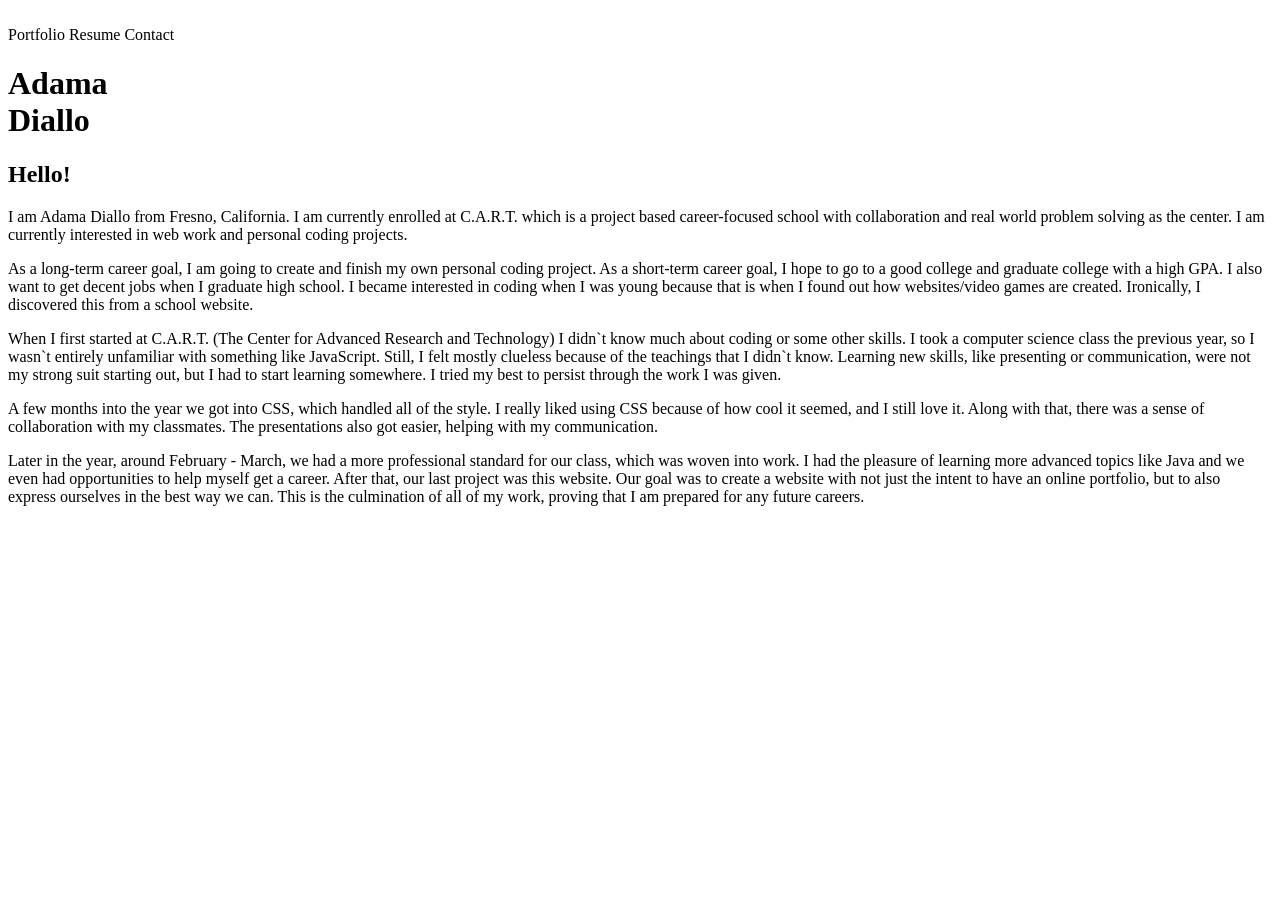
==== index.html @ 96491cc3 "A lotta lotta" ====
<!DOCTYPE html>
<html lang="en">
<head>
    <meta charset="UTF-8">
    <meta name="viewport" content="width=device-width, initial-scale=1.0">
    
    <title>C'est Moi</title>
</head>
<body>
    <img>

    <section>
        <a>Portfolio</a>
        <a>Resume</a>
        <a>Contact</a>
    </section>

    <h1>Adama<div class="cool"></div>Diallo</h1>

    <h2>Hello!</h2>

    <p>I am Adama Diallo from Fresno, California. I am currently enrolled at C.A.R.T. 
    which is a project based  career-focused school with collaboration and real world
    problem solving as the center. I am currently interested in web work and personal
    coding projects.</p> <p> As a long-term career goal, I am going to create and finish my 
    own personal coding project. As a short-term career goal, I hope to go to a good 
    college and graduate college with a high GPA. I also want to get decent jobs when 
    I graduate high school. I became interested in coding when I was young because that 
    is when I found out how websites/video games are created. Ironically, I discovered this 
    from a school website.
    </p>

    <p>When I first started at C.A.R.T. (The Center for Advanced Research and Technology)
    I didn`t know much about coding or some other skills. I took a computer science class
    the previous year, so I wasn`t entirely unfamiliar with something like JavaScript. Still,
    I felt mostly clueless because of the teachings that I didn`t know. Learning new skills,
    like presenting or communication, were not my strong suit starting out, but I had to
    start learning somewhere. I tried my best to persist through the work I was given.</p>

    <p>A few months into the year we got into CSS, which handled all of the style. I really
    liked using CSS because of how cool it seemed, and I still love it. Along with that, there
    was a sense of collaboration with my classmates. The presentations also got easier,
    helping with my communication.</p>

    <p>Later in the year, around February - March, we had a more professional standard
    for our class, which was woven into work. I had the pleasure of learning more advanced
    topics like Java and we even had opportunities to help myself get a career. After
    that, our last project was this website. Our goal was to create a website with not
    just the intent to have an online portfolio, but to also express ourselves in the 
    best way we can. This is the culmination of all of my work, proving that I am prepared
    for any future careers.</p>

    <div class="berg"></div>

</body>
</html>
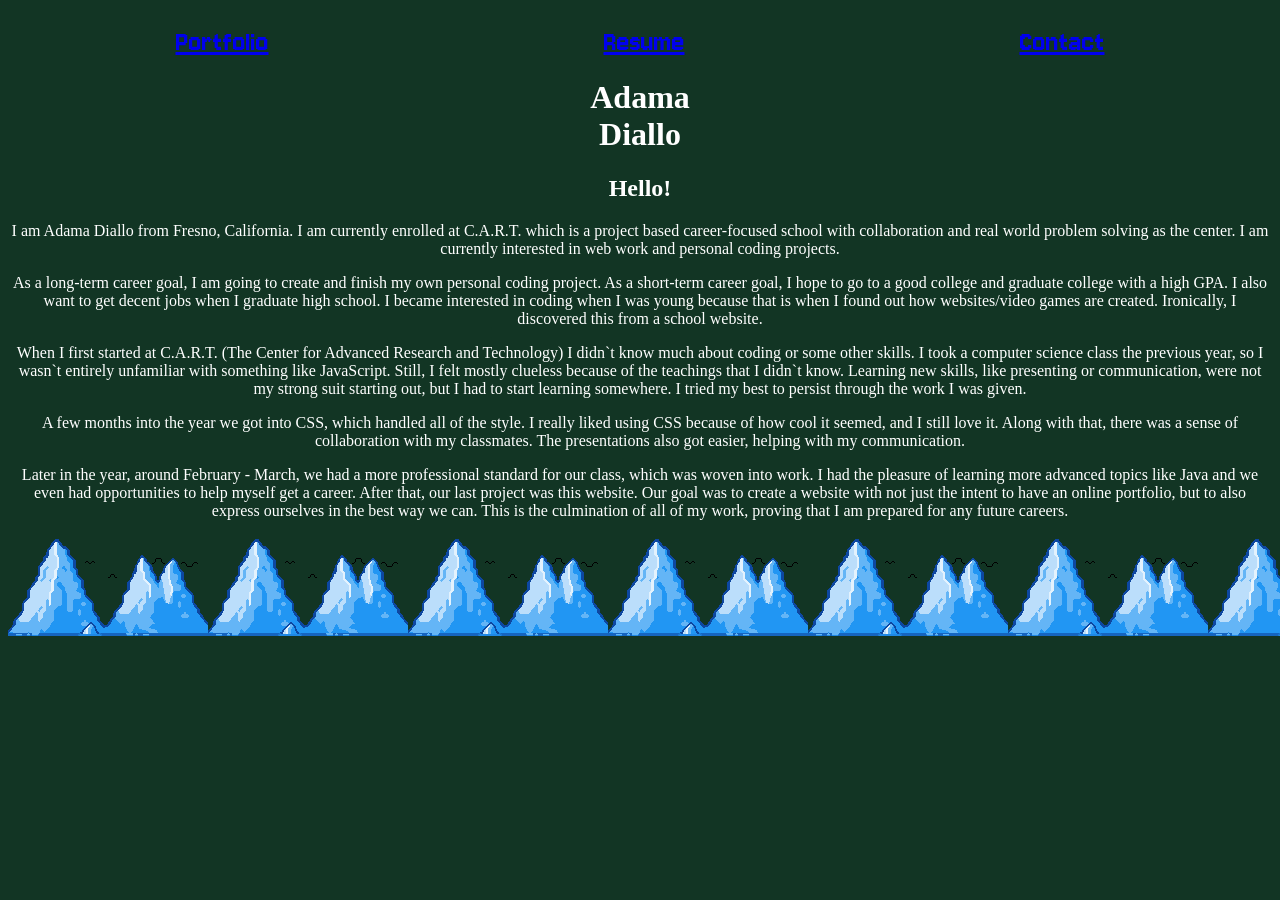
==== commit 8bead84d: "Berg-er" ====
--- a/index.html
+++ b/index.html
@@ -3,16 +3,19 @@
 <head>
     <meta charset="UTF-8">
     <meta name="viewport" content="width=device-width, initial-scale=1.0">
-    
+    <link href="style.css" rel="stylesheet"/>
+    <link rel="preconnect" href="https://fonts.googleapis.com">
+    <link rel="preconnect" href="https://fonts.gstatic.com" crossorigin>
+    <link href="https://fonts.googleapis.com/css2?family=Jersey+10&display=swap" rel="stylesheet">
     <title>C'est Moi</title>
 </head>
 <body>
     <img>
 
     <section>
-        <a>Portfolio</a>
-        <a>Resume</a>
-        <a>Contact</a>
+        <a href="Port.html">Portfolio</a>
+        <a href="Resume.html">Resume</a>
+        <a href="Contact.Html">Contact</a>
     </section>
 
     <h1>Adama<div class="cool"></div>Diallo</h1>
--- a/style.css
+++ b/style.css
@@ -0,0 +1,22 @@
+body {
+    background-color: #123524;
+    text-align: center;
+    color: white;
+}
+
+section {
+    font-size: 30px;
+    display: flex;
+    justify-content: space-around;
+    font-family: "Jersey 10", sans-serif;
+}
+
+.berg {
+    display: grid;
+    grid-template-rows: 1fr;
+    background-image: url(berg.gif);
+    height: 100px;
+    width: 1900px;
+    position: fixed;
+    
+}
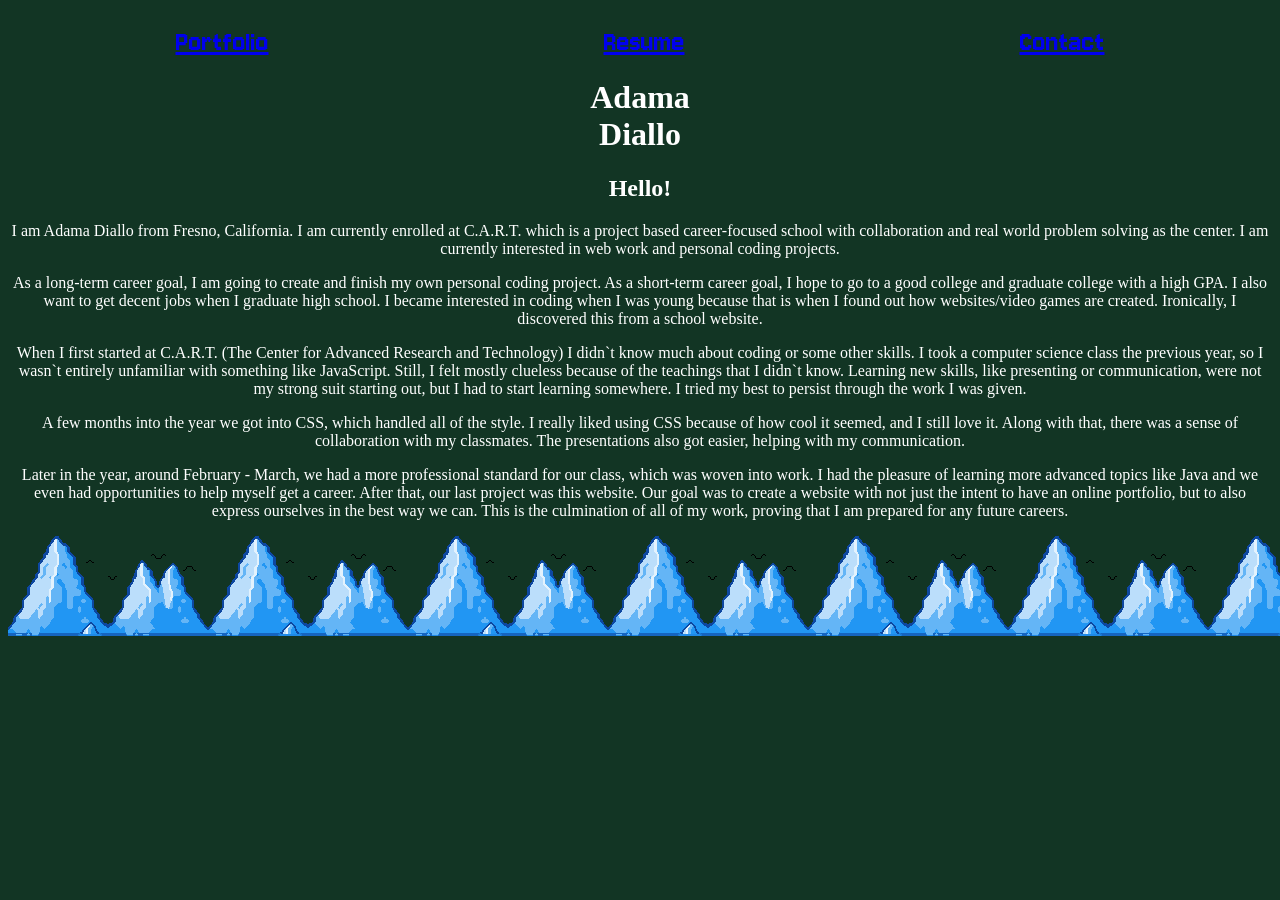
==== commit bb95f610: "nui" ====
--- a/index.html
+++ b/index.html
@@ -55,5 +55,7 @@
 
     <div class="berg"></div>
 
+    <div class="bottom"></div>
+
 </body>
 </html>
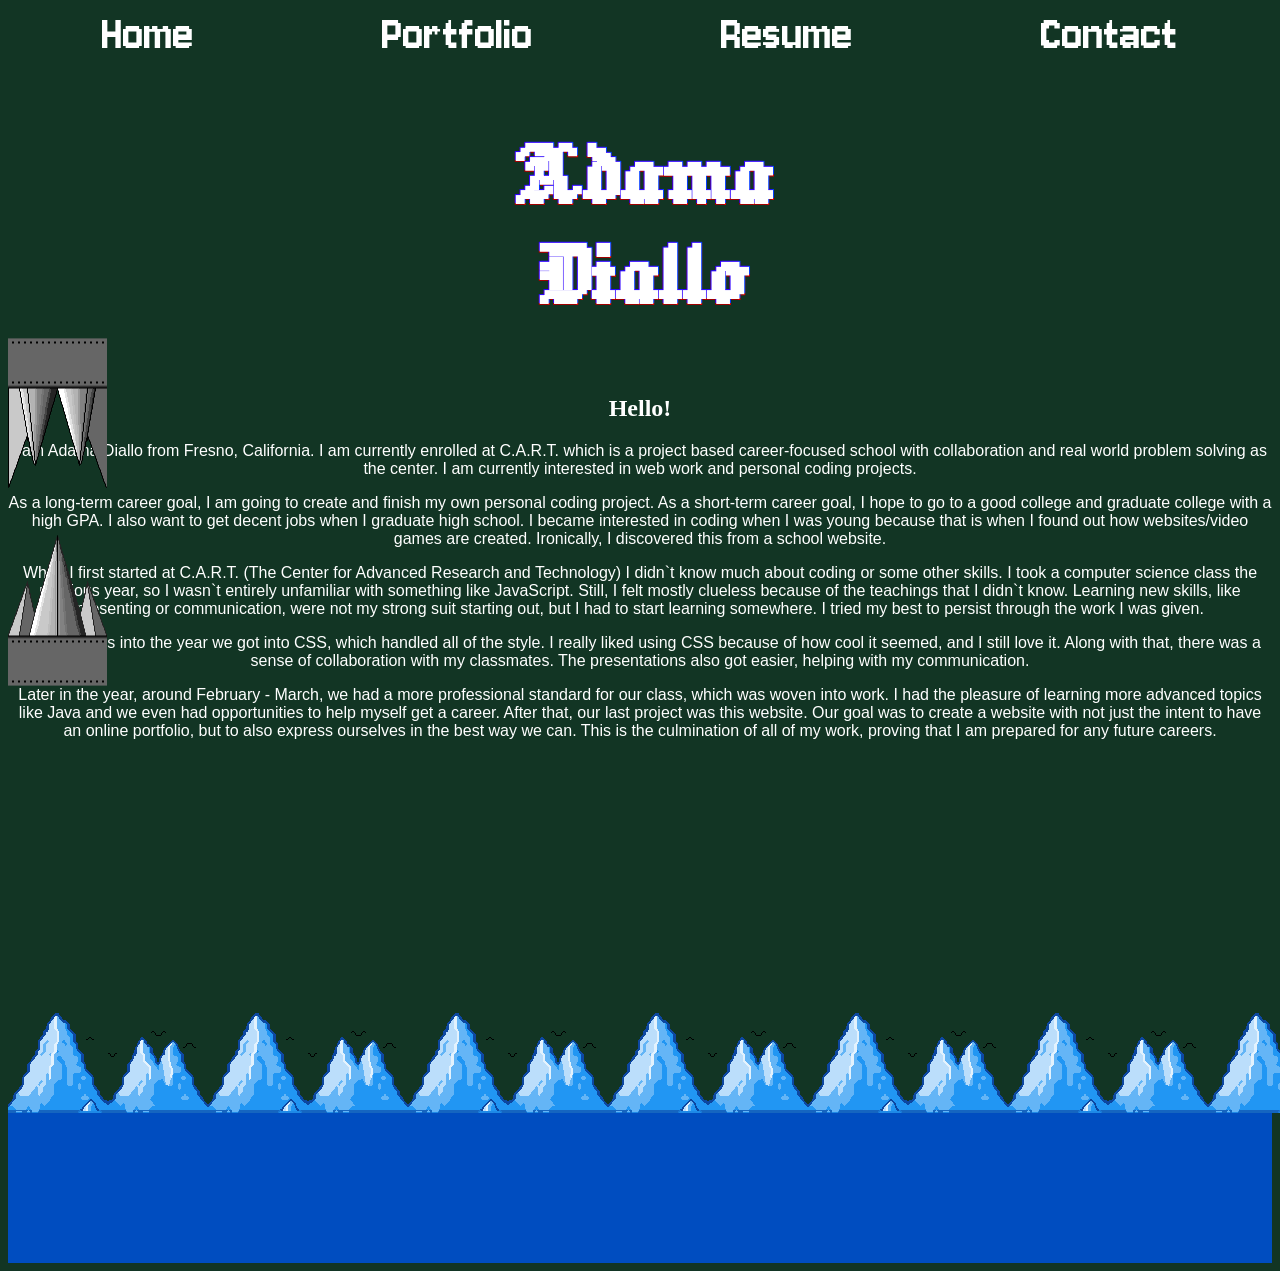
==== commit b2b38803: "Effort" ====
--- a/index.html
+++ b/index.html
@@ -5,18 +5,21 @@
     <meta name="viewport" content="width=device-width, initial-scale=1.0">
     <link href="style.css" rel="stylesheet"/>
     <link rel="preconnect" href="https://fonts.googleapis.com">
-    <link rel="preconnect" href="https://fonts.gstatic.com" crossorigin>
-    <link href="https://fonts.googleapis.com/css2?family=Jersey+10&display=swap" rel="stylesheet">
+<link rel="preconnect" href="https://fonts.gstatic.com" crossorigin>
+<link href="https://fonts.googleapis.com/css2?family=Jacquard+12&family=Jersey+10&display=swap" rel="stylesheet">   <title>Portfolio</title>
     <title>C'est Moi</title>
 </head>
 <body>
-    <img>
+    
 
     <section>
+        <a href="index.html">Home</a>
         <a href="Port.html">Portfolio</a>
         <a href="Resume.html">Resume</a>
         <a href="Contact.Html">Contact</a>
     </section>
+
+    <img class="s2" src="spike2.png">
 
     <h1>Adama<div class="cool"></div>Diallo</h1>
 
@@ -57,5 +60,6 @@
 
     <div class="bottom"></div>
 
+    <img class="s1" src="spike1.png">
 </body>
 </html>
--- a/style.css
+++ b/style.css
@@ -2,6 +2,77 @@
     background-color: #123524;
     text-align: center;
     color: white;
+}
+
+.s2 {
+    background-image: url(spike2.png);
+    background-size:;
+    height: 150px;
+    width: 99px;
+    display: flex;
+    justify-self: center;
+    position: fixed;
+    animation-name: bite2;
+    animation-duration: 01s;
+    animation-fill-mode: forwards;
+}
+
+@keyframes bite2 {
+    75% {
+        transform: translateY(184%);
+    }
+
+    85% {
+        transform: translateY(180%);
+    }
+
+    100% {
+        transform: translateY(185%);
+    }
+}
+
+.s1 {
+    background-image: url(spike1.png);
+    height: 150px;
+    width: 99px;
+    display: flex;
+    justify-self: center;
+    position: fixed;
+    animation-name: bite1;
+    animation-duration: 01s;
+    animation-fill-mode: forwards;
+}
+
+@keyframes bite1 {
+    75% {
+        transform: translateY(-484%);
+    }
+
+    85% {
+        transform: translateY(-480%);
+    }
+
+    100% {
+        transform: translateY(-485%);
+    }
+
+}
+
+
+h1 {
+    font-size: 100px;
+    font-family: "Jacquard 12", sans-serif;
+    text-shadow: -1px -1px 0 #2f00ff, 1px -1px 0 #003cff, -1px 1px 0 #a00000, 1px 1px 0 #d60000;
+}
+
+a {
+    color: #fff;
+    text-decoration: none;
+    font-size: 50px;
+}
+
+p {
+    font-family: 'Trebuchet MS', 'Lucida Sans Unicode', 'Lucida Grande', 'Lucida Sans', Arial, sans-serif;
 }
 
 section {
@@ -17,6 +88,11 @@
     background-image: url(berg.gif);
     height: 100px;
     width: 1900px;
-    position: fixed;
-    
+    margin-top: 273px;
+}
+
+.bottom {
+    background-color: rgb(0, 77, 192);
+    width: 1900;
+    height: 150px;
 }
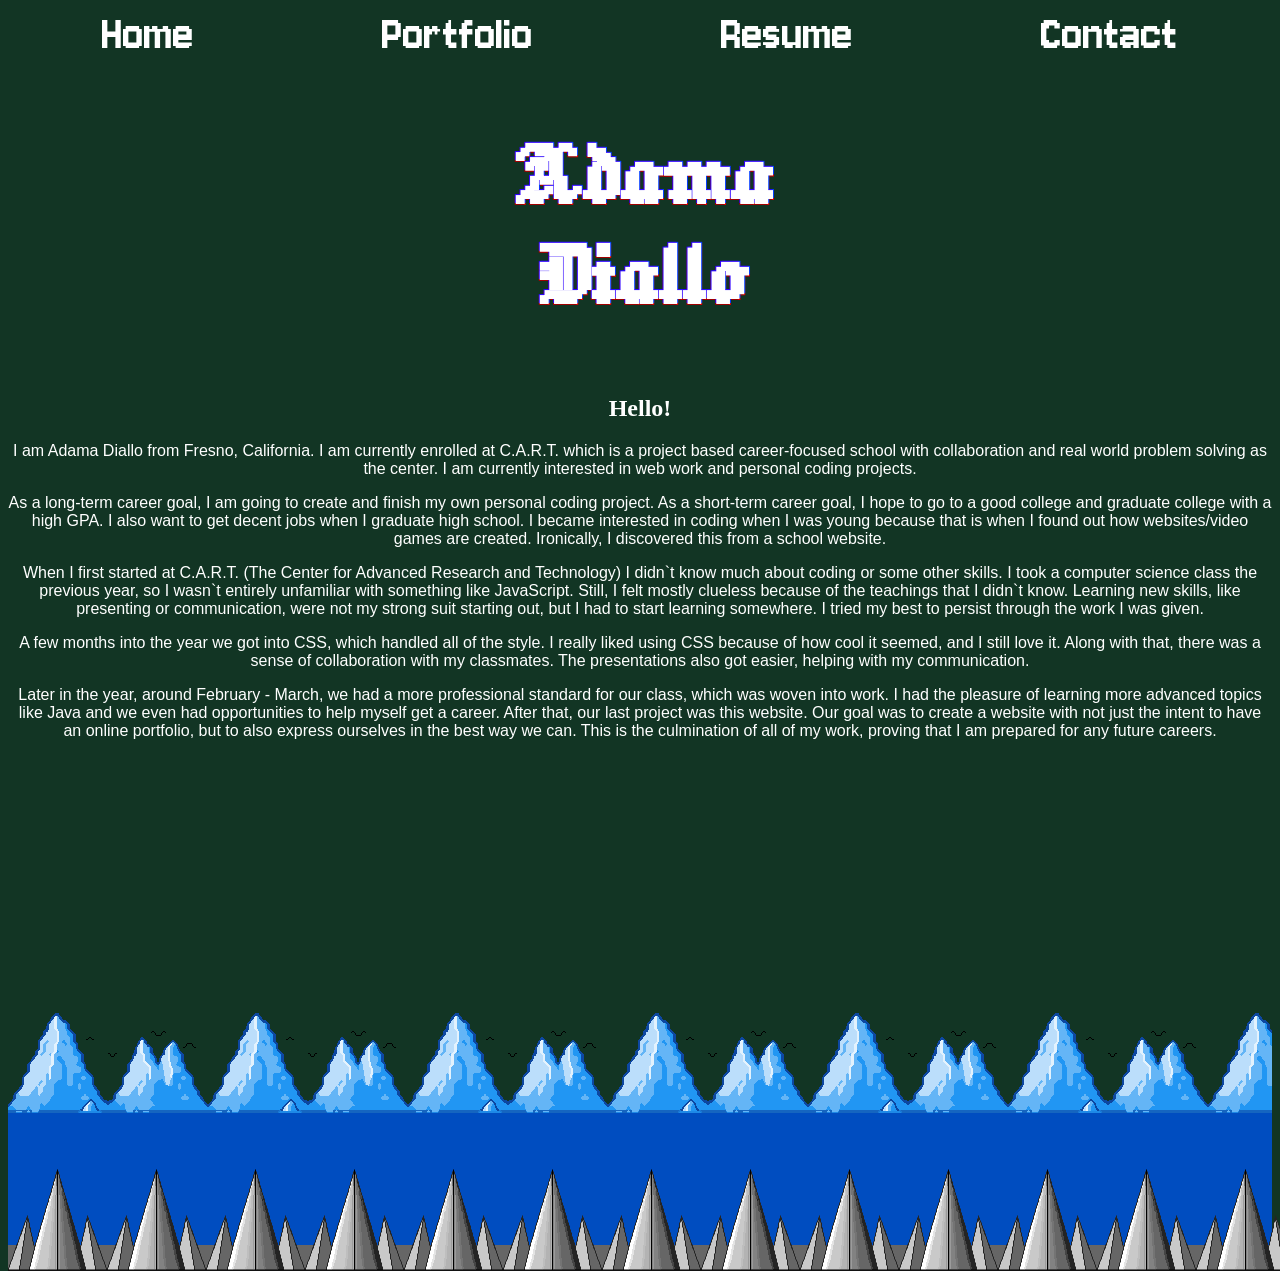
==== commit 0b0661d5: "Bite Night" ====
--- a/index.html
+++ b/index.html
@@ -10,20 +10,31 @@
     <title>C'est Moi</title>
 </head>
 <body>
+
+
+
+    <section>
+        <a id="domer" href="index.html">Home</a>
+        <a id="portu" href="Port.html">Portfolio</a>
+        <a id="pause" href="Resume.html">Resume</a>
+        <a id="call" href="Contact.Html">Contact</a>
+    </section>
+
     
 
-    <section>
-        <a href="index.html">Home</a>
-        <a href="Port.html">Portfolio</a>
-        <a href="Resume.html">Resume</a>
-        <a href="Contact.Html">Contact</a>
-    </section>
+    <h1>Adama<div></div>Diallo</h1>
 
-    <img class="s2" src="spike2.png">
 
-    <h1>Adama<div class="cool"></div>Diallo</h1>
+    <div id="grey2"></div>
+    <div id="grey1"></div>
+
+
+<div id="s2"></div>
 
     <h2>Hello!</h2>
+
+<div id="s1"></div>
+
 
     <p>I am Adama Diallo from Fresno, California. I am currently enrolled at C.A.R.T. 
     which is a project based  career-focused school with collaboration and real world
@@ -59,7 +70,5 @@
     <div class="berg"></div>
 
     <div class="bottom"></div>
-
-    <img class="s1" src="spike1.png">
 </body>
 </html>
--- a/style.css
+++ b/style.css
@@ -4,60 +4,124 @@
     color: white;
 }
 
-.s2 {
+#s2 {
     background-image: url(spike2.png);
-    background-size:;
     height: 150px;
-    width: 99px;
+    width: 100%;
     display: flex;
-    justify-self: center;
     position: fixed;
     animation-name: bite2;
-    animation-duration: 01s;
+    animation-duration: 010s;
     animation-fill-mode: forwards;
 }
 
 @keyframes bite2 {
     75% {
-        transform: translateY(184%);
+    transform: translateY(-484%);
     }
 
     85% {
-        transform: translateY(180%);
+    transform: translateY(-480%);
     }
 
     100% {
-        transform: translateY(185%);
+    transform: translateY(-485%);
     }
 }
 
-.s1 {
+@keyframes bite22 {
+    75% {
+        transform: translateY(484%);
+    }
+    
+    85% {
+        transform: translateY(480%);
+    }
+    
+    100% {
+        transform: translateY(485%);
+    }
+}
+
+#s1 {
     background-image: url(spike1.png);
     height: 150px;
-    width: 99px;
+    width: 100%;
     display: flex;
-    justify-self: center;
     position: fixed;
     animation-name: bite1;
-    animation-duration: 01s;
+    animation-duration: 010s;
     animation-fill-mode: forwards;
 }
 
 @keyframes bite1 {
     75% {
-        transform: translateY(-484%);
+        transform: translateY(484%);
     }
 
     85% {
-        transform: translateY(-480%);
+        transform: translateY(480%);
     }
 
     100% {
-        transform: translateY(-485%);
+        transform: translateY(485%);
     }
 
 }
 
+#grey1 {
+    position: fixed;
+    background-color: #666;
+    width: 100%;
+    height: 1000px;
+    transform: translateY(190px);
+    animation-name: grey11;
+    animation-duration: 010s;
+    animation-fill-mode: forwards;
+}
+
+@keyframes grey11 {
+    75% {
+        transform: translateY(84%);
+    }
+
+    85% {
+        transform: translateY(80%);
+    }
+
+    100% {
+        transform: translateY(85%);
+    }
+
+}
+
+#grey2 {
+    margin: 0%;
+    padding: 0%;
+    position: fixed;
+    background-color: #666;
+    width: 100%;
+    height: 1000px;
+    transform: translateY(-990px);
+    animation-name: grey22;
+    animation-duration: 010s;
+    animation-fill-mode: forwards;
+}
+
+@keyframes grey22 {
+    75% {
+        transform: translateY(-164%);
+    }
+
+    85% {
+        transform: translateY(-160%);
+    }
+
+    100% {
+        transform: translateY(-165%);
+    }
+
+}
 
 h1 {
     font-size: 100px;
@@ -87,12 +151,12 @@
     grid-template-rows: 1fr;
     background-image: url(berg.gif);
     height: 100px;
-    width: 1900px;
+    width: 100%;
     margin-top: 273px;
 }
 
 .bottom {
     background-color: rgb(0, 77, 192);
-    width: 1900;
+    width: 100%;
     height: 150px;
 }
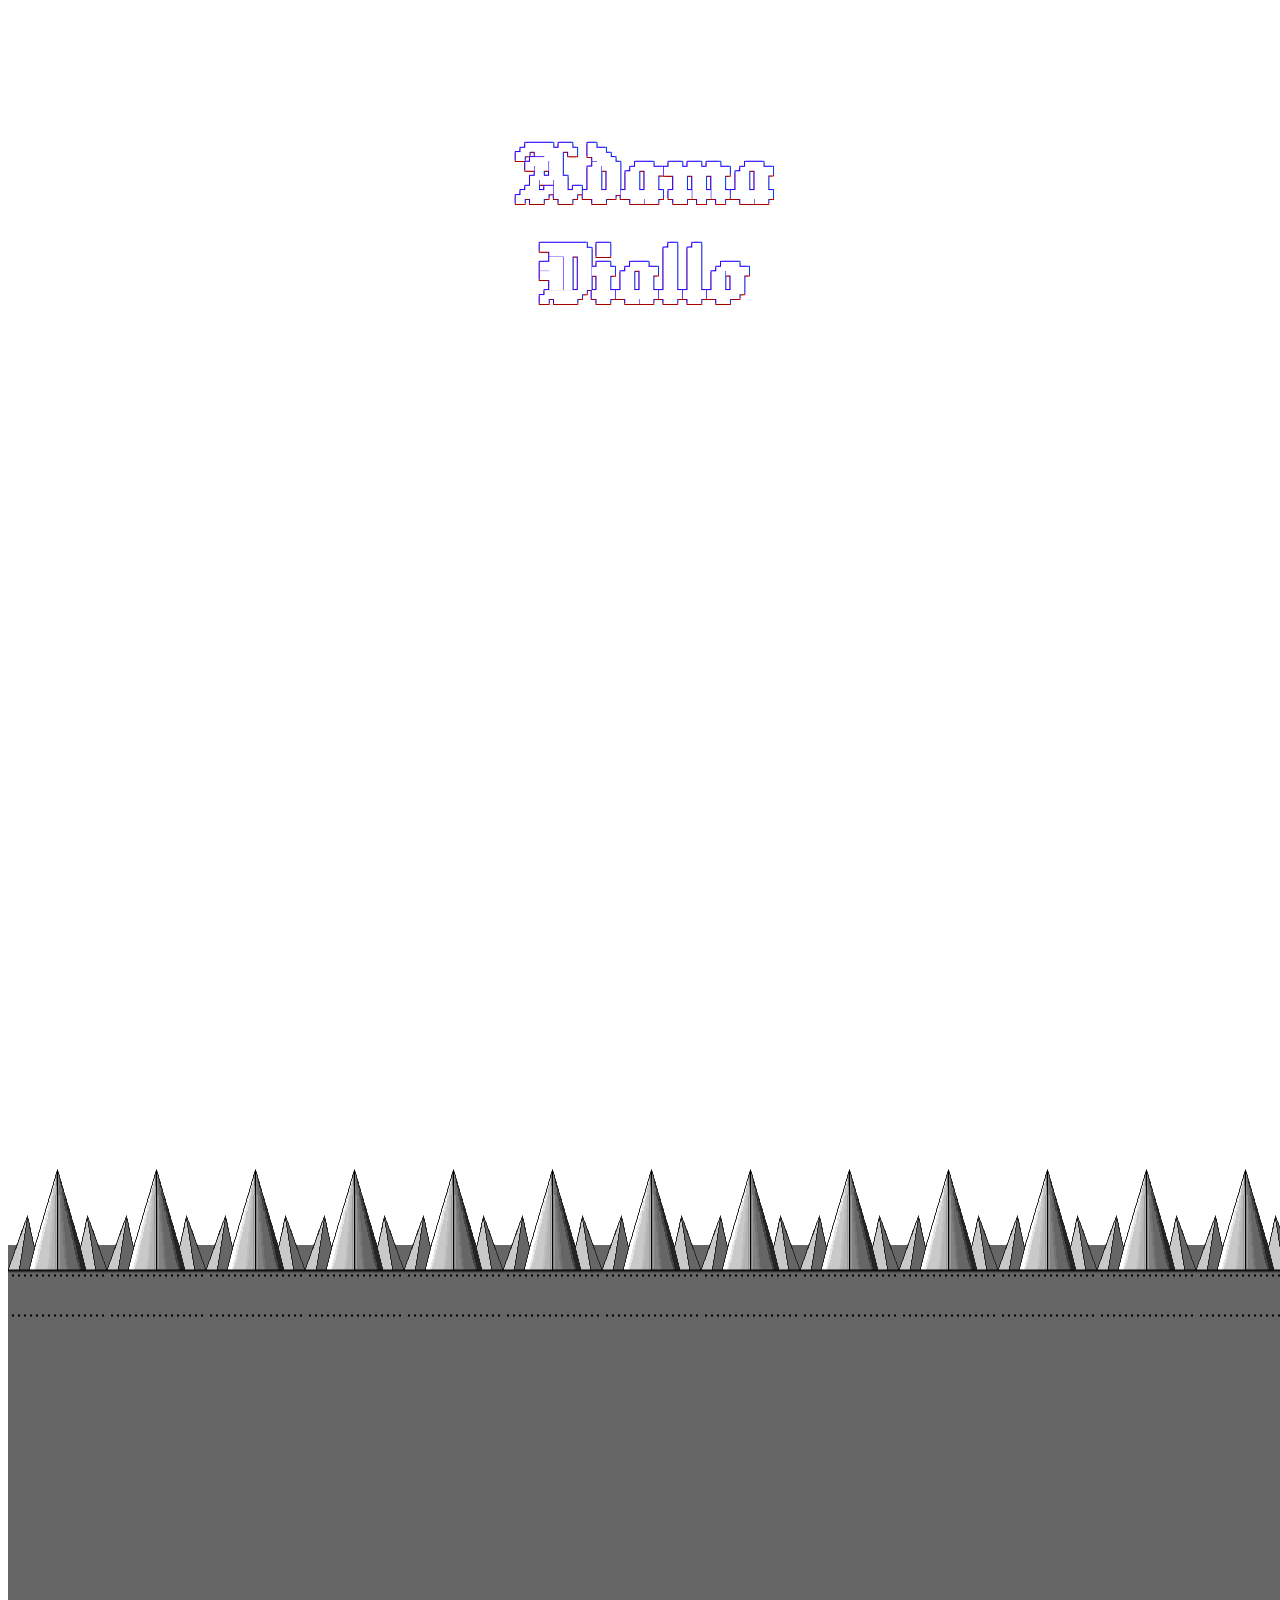
==== commit 57d5a1cf: "fator" ====
--- a/index.html
+++ b/index.html
@@ -11,16 +11,16 @@
 </head>
 <body>
 
-
+    <div id="k1"></div>
+    <div id="k2"></div>
 
     <section>
-        <a id="domer" href="index.html">Home</a>
-        <a id="portu" href="Port.html">Portfolio</a>
-        <a id="pause" href="Resume.html">Resume</a>
-        <a id="call" href="Contact.Html">Contact</a>
+        <div class="topper" id="domer" href="index.html">Home</div>
+        <div class="topper" id="portu" href="Port.html">Portfolio</div>
+        <div class="topper" id="pause" href="Resume.html">Resume</div>
+        <div class="topper" id="call" href="Contact.Html">Contact</div>
     </section>
 
-    
 
     <h1>Adama<div></div>Diallo</h1>
 
@@ -67,8 +67,9 @@
     best way we can. This is the culmination of all of my work, proving that I am prepared
     for any future careers.</p>
 
-    <div class="berg"></div>
+    <div id="berg"></div>
 
-    <div class="bottom"></div>
+    <div id="bottom"></div>
 </body>
+<script src="spikes.js"></script>
 </html>
--- a/style.css
+++ b/style.css
@@ -1,5 +1,7 @@
 body {
-    background-color: #123524;
+    background-image: url(space.gif);
+
+    background-size: 100%;
     text-align: center;
     color: white;
 }
@@ -11,7 +13,7 @@
     display: flex;
     position: fixed;
     animation-name: bite2;
-    animation-duration: 010s;
+    animation-duration: 1.5s;
     animation-fill-mode: forwards;
 }
 
@@ -29,18 +31,8 @@
     }
 }
 
-@keyframes bite22 {
-    75% {
-        transform: translateY(484%);
-    }
-    
-    85% {
-        transform: translateY(480%);
-    }
-    
-    100% {
-        transform: translateY(485%);
-    }
+#s2.is-reversed {
+  animation-direction: reverse;
 }
 
 #s1 {
@@ -50,7 +42,7 @@
     display: flex;
     position: fixed;
     animation-name: bite1;
-    animation-duration: 010s;
+    animation-duration: 1.5s;
     animation-fill-mode: forwards;
 }
 
@@ -67,6 +59,10 @@
         transform: translateY(485%);
     }
 
+}
+
+#s1.is-reversed {
+  animation-direction: reverse;
 }
 
 #grey1 {
@@ -76,7 +72,7 @@
     height: 1000px;
     transform: translateY(190px);
     animation-name: grey11;
-    animation-duration: 010s;
+    animation-duration: 1.5s;
     animation-fill-mode: forwards;
 }
 
@@ -93,6 +89,10 @@
         transform: translateY(85%);
     }
 
+}
+
+#grey1.is-reversed {
+  animation-direction: reverse;
 }
 
 #grey2 {
@@ -104,7 +104,7 @@
     height: 1000px;
     transform: translateY(-990px);
     animation-name: grey22;
-    animation-duration: 010s;
+    animation-duration: 1.5s;
     animation-fill-mode: forwards;
 }
 
@@ -121,6 +121,10 @@
         transform: translateY(-165%);
     }
 
+}
+
+#grey2.is-reversed {
+  animation-direction: reverse;
 }
 
 h1 {
@@ -129,13 +133,15 @@
     text-shadow: -1px -1px 0 #2f00ff, 1px -1px 0 #003cff, -1px 1px 0 #a00000, 1px 1px 0 #d60000;
 }
 
-a {
+.topper {
     color: #fff;
     text-decoration: none;
     font-size: 50px;
 }
 
 p {
+    margin-left: 400px;
+    margin-right:400px;
     font-family: 'Trebuchet MS', 'Lucida Sans Unicode', 'Lucida Grande', 'Lucida Sans', Arial, sans-serif;
 }
 
@@ -146,17 +152,108 @@
     font-family: "Jersey 10", sans-serif;
 }
 
-.berg {
+#berg {
     display: grid;
     grid-template-rows: 1fr;
     background-image: url(berg.gif);
     height: 100px;
     width: 100%;
     margin-top: 273px;
-}
-
-.bottom {
+
+    animation-duration: 3s;
+    animation-fill-mode: forwards;
+}
+
+@keyframes bergy {
+    100% {
+    transform: translateY(-120rem);
+    }
+}
+
+#bottom {
+    opacity: .5;
     background-color: rgb(0, 77, 192);
     width: 100%;
     height: 150px;
+
+    animation-duration: 3s;
+    animation-fill-mode: forwards;
+}
+
+@keyframes nottop{
+    100% {
+        height: 200rem;
+        transform: translateY(-1200px); 
+    }
+}
+
+
+
+
+
+
+
+
+.resume {
+    display: flex;
+    justify-content: center;
+}
+
+.backg {
+    display: flex;
+    justify-content: center;
+    background-color: rgb(21, 172, 121);
+    width: 900px;
+    height: 1000px;
+}
+
+.header {
+    font-size: 50px;
+    font-family: 'Courier New', Courier, monospace;
+    background-color: rgb(5, 49, 36);
+    width: 850px;
+    height: 150px;
+    text-decoration-color: black;
+}
+
+.light {
+    font-size: 20px;
+    text-shadow: none;
+    color: black;
+    border: 2px solid #123524;
+    background-color: rgb(192, 247, 228);
+    width: 225px;
+    height: 700px;
+    transform: translate(500px, -800px);
+}
+
+span {
+    font-size: 30px;
+}
+
+ul {
+    margin-right: 200px;
+    text-align: left;
+    text-shadow: none;
+    color: black;
+    font-size: 30px;
+}
+
+li {
+    font-size: 20px;
+}
+
+.school {
+    font-family:Georgia, 'Times New Roman', Times, serif;
+}
+
+.cont {
+    transform: translateY(10px);
+    color:#fff;
+    background-color: #123524;
+    height: 200px;
+    width: 500px;
+    font-size: 22px;
+    font-family: 'Courier New', Courier, monospace;
+    text-align: left;
 }
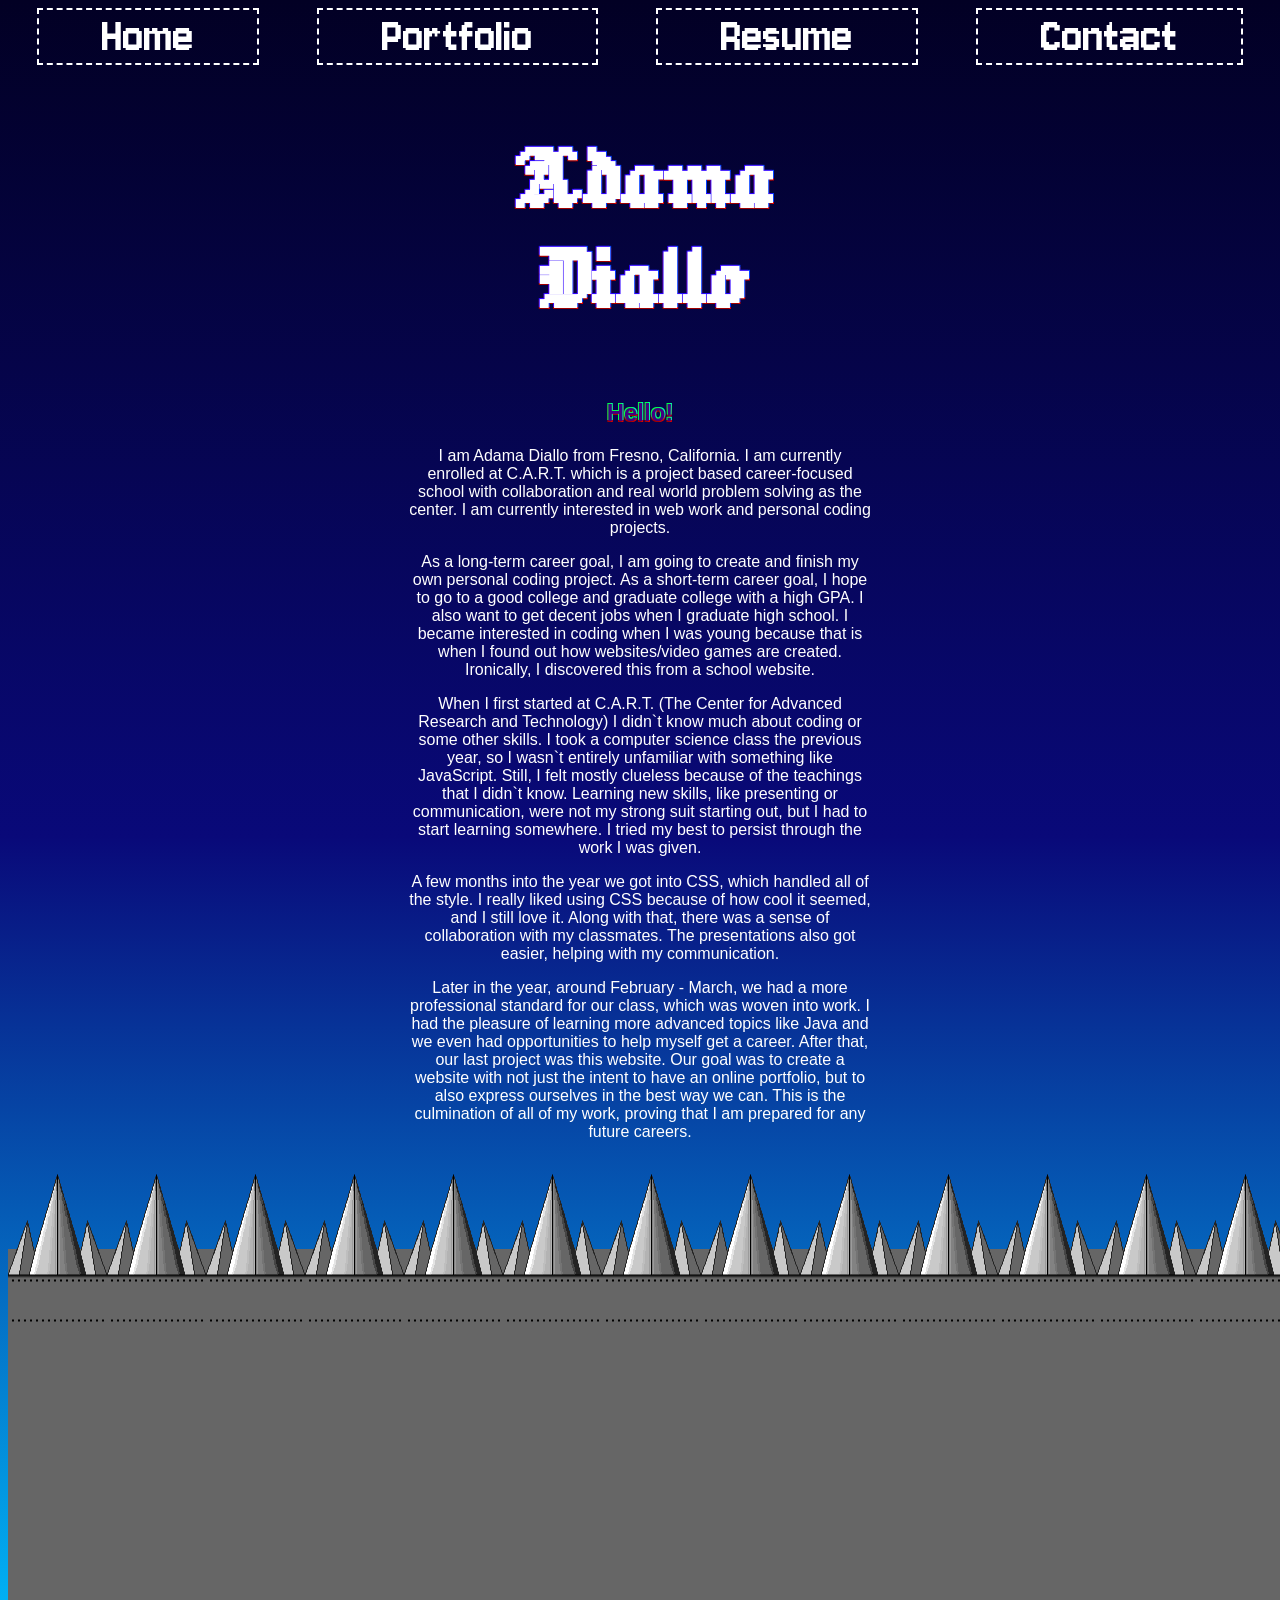
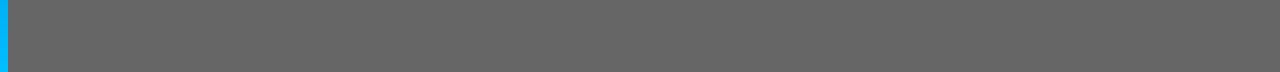
==== commit d9bcfea9: "hmmm" ====
--- a/index.html
+++ b/index.html
@@ -10,6 +10,8 @@
     <title>C'est Moi</title>
 </head>
 <body>
+<div class="t"></div>
+
 
     <div id="k1"></div>
     <div id="k2"></div>
@@ -22,7 +24,7 @@
     </section>
 
 
-    <h1>Adama<div></div>Diallo</h1>
+    <h1>Adama<div class="tam"></div>Diallo</h1>
 
 
     <div id="grey2"></div>
--- a/style.css
+++ b/style.css
@@ -1,9 +1,7 @@
 body {
-    background-image: url(space.gif);
-
-    background-size: 100%;
-    text-align: center;
-    color: white;
+    background: #020024;
+background: linear-gradient(180deg,rgba(2, 0, 36, 1) 0%, rgba(9, 9, 121, 1) 50%, rgba(0, 191, 255, 1) 100%);    text-align: center;
+    color: rgb(255, 255, 255);
 }
 
 #s2 {
@@ -133,7 +131,16 @@
     text-shadow: -1px -1px 0 #2f00ff, 1px -1px 0 #003cff, -1px 1px 0 #a00000, 1px 1px 0 #d60000;
 }
 
+h2 {
+    font-family: sans-serif;
+    color: rgb(66, 0, 128);
+    text-shadow: -1px -1px 0 #00ff4c, 1px -1px 0 #00ff9d, -1px 1px 0 #a00000, 1px 1px 0 #d60000;
+}
+
 .topper {
+    border: 2px dashed rgb(255, 255, 255);
+    padding-left: 5%;
+    padding-right: 5%;
     color: #fff;
     text-decoration: none;
     font-size: 50px;
@@ -159,7 +166,6 @@
     height: 100px;
     width: 100%;
     margin-top: 273px;
-
     animation-duration: 3s;
     animation-fill-mode: forwards;
 }
@@ -193,6 +199,10 @@
 
 
 
+.res {
+    height: 100px;
+    width: 100%;
+}
 
 .resume {
     display: flex;
@@ -202,7 +212,7 @@
 .backg {
     display: flex;
     justify-content: center;
-    background-color: rgb(21, 172, 121);
+    background-color: rgb(21, 129, 172);
     width: 900px;
     height: 1000px;
 }
@@ -210,7 +220,7 @@
 .header {
     font-size: 50px;
     font-family: 'Courier New', Courier, monospace;
-    background-color: rgb(5, 49, 36);
+    background-color: rgb(5, 28, 49);
     width: 850px;
     height: 150px;
     text-decoration-color: black;
@@ -221,7 +231,7 @@
     text-shadow: none;
     color: black;
     border: 2px solid #123524;
-    background-color: rgb(192, 247, 228);
+    background-color: rgb(192, 205, 247);
     width: 225px;
     height: 700px;
     transform: translate(500px, -800px);
@@ -250,7 +260,7 @@
 .cont {
     transform: translateY(10px);
     color:#fff;
-    background-color: #123524;
+    background-color: #141235;
     height: 200px;
     width: 500px;
     font-size: 22px;
